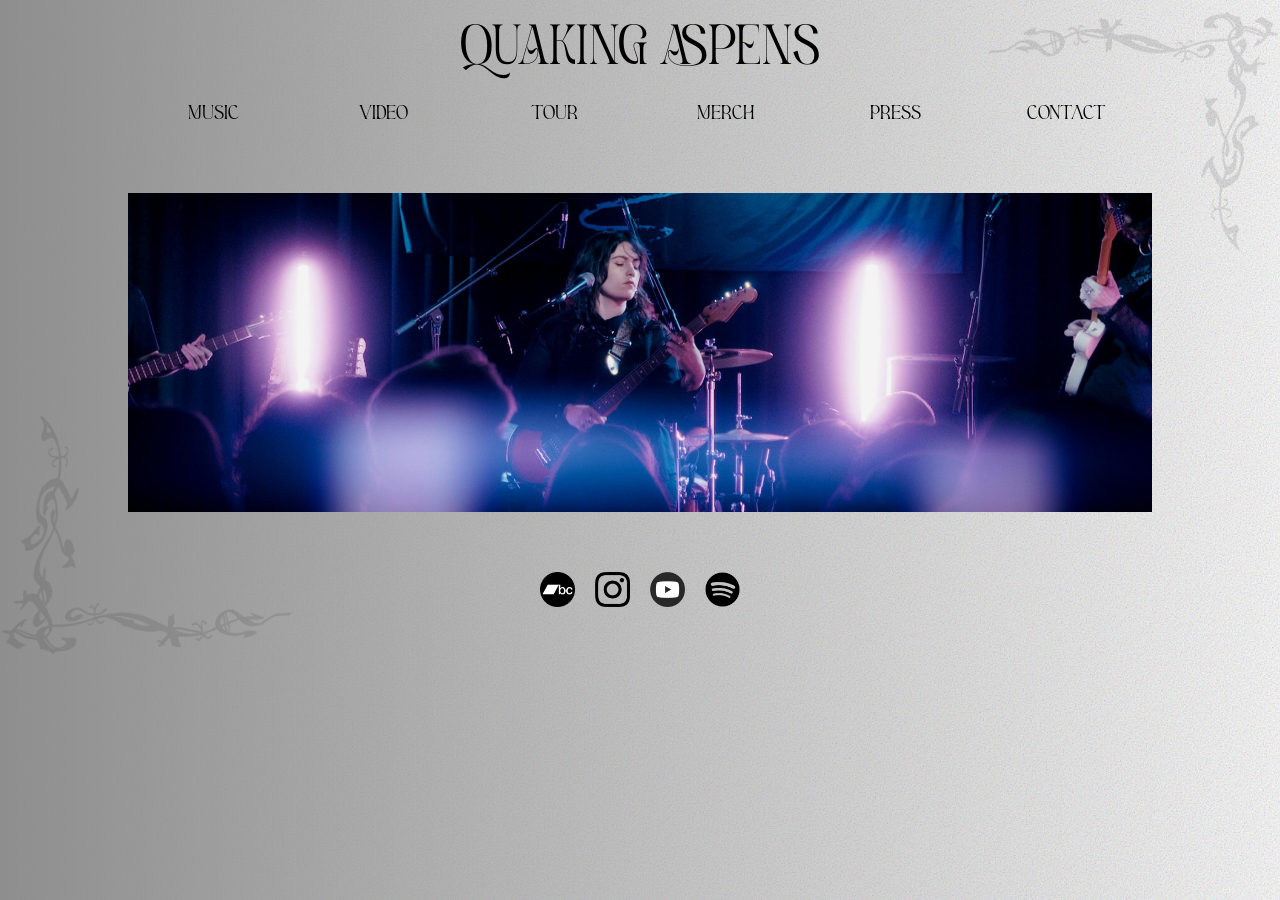
==== index.html @ f0e8a5d9 "Add files via upload" ====
<!DOCTYPE html>
<html lang="en">
<head>
    <meta charset="UTF-8">
    <meta name="viewport" content="width=device-width, initial-scale=1.0">
    <link rel="stylesheet" href="style.css">
    <title>Quaking Aspens</title>
    <link rel="icon" type="image/x-icon" href="favicon.webp">
</head>
<body>

    
    <img id="pattern2" src="cornerpattern.webp">

    <div class="header">
        <a href="index.html" id="title">QUAKING ASPENS</a>
    </div>

   

    <div class="navbar">
        <a href="music.html" id="navlink">Music</a>
        <a href="video.html" id="navlink">Video</a>
        <a href="tour.html" id="navlink">Tour</a>
        <a href="merch.html" id="navlink">Merch</a>
        <a href="press.html" id="navlink">Press</a>
        <a href="contact.html" id="navlink">Contact</a>
    </div>

   

    <!-- Page content below -->

    <div class="landing-container">

        <div class="landing-item">

        </div>

        <div class="landing-item">

           <a href="" target="_blank"> <img id="landingimg" src=""> </a>

           <img id="epk-header-img" src="qa-epk-header-crop.jpeg">

        </div>

        <div class="landing-item">

        </div>

    </div>

        <!--Footer below-->

        <div class="socialbar">
        
            <a target="_blank" href="https://quakingaspens.bandcamp.com/music" id="sociallink">
            <img src="bandcamp-button-bc-circle-black-128.webp"  class="social-icon">
            </a>
    
            <a target="_blank" href="https://www.instagram.com/quakingaspensmusic/" id="sociallink">
            <img src="Instagram_Glyph_Black.webp"  class="social-icon">
            </a>
    
            <a target="_blank" href="https://www.youtube.com/@quakingaspensmusic" id="sociallink">
            <img src="youtube_social_circle_dark.webp"  class="social-icon">
            </a>
    
            <a target="_blank" href="https://open.spotify.com/artist/0eVCmlLTmqU6PTSJ8fuEu4?si=Vu3pYv-vTr2m-DInXV5X5Q" id="sociallink">
                <img src="Spotify_Primary_Logo_RGB_Black.webp"  class="social-icon">
                </a>
            
        </div>

        <div id="bottom-pattern-container">
            <img id="pattern1" src="cornerpattern.webp">
        </div>
    
</body>
</html>
---- style.css ----
* {
    margin: 0px;
    padding: 0px;
    box-sizing: border-box;
    /* border: 1px solid; */
}

:root {
  --shadow: 5px 5px 10px 0 rgba(0, 0, 0, 0.5);
}

@font-face {
    font-family: argaka;
    src: url(ArgakaFashion-Regular.otf);
  }
@font-face {
    font-family: aesthetic;
    src: url(Aesthetic-Regular.ttf)
}

a:link {
    text-decoration: none;
  }  
  a:visited {
    text-decoration: none;
  }  
  a:hover {
    text-decoration: none;
  }  
  a:active {
    text-decoration: none;
  }
a:link {
    color: rgb(0, 0, 0);
  }
  a:visited {
    color: rgb(0, 0, 0);
  }
    a:hover {
    color: rgb(84, 84, 84);
  }  
  a:active {
    color: rgb(0, 0, 0);
  }


body {
    
        background-image: linear-gradient(to right, rgb(142, 142, 142), rgba(0, 0, 0, 0)), url(noise.svg); 
       
        
}

#bottom-pattern-container {
  position: relative;
}

#pattern1 {
  position: absolute;
  bottom: 0px;
  width: 300px;
  rotate: 180deg;
  
  opacity: 0.1;
  

  z-index: -10;
}

#pattern2 {
  position: absolute;
  top: 0px;
  right: 0px;
  width: 300px;

  opacity: 0.1;

    z-index: -10;
}

/* @media only screen and (max-width: 768px) {
  #pattern1, #pattern2 {
    
    opacity: 0.1;
  }
} */

.header {
    display: grid;
    justify-content: center;
    align-items: center;
    height: fit-content;
    padding: 10px;
    
    /* border: 1px solid black; */
    overflow: hidden;
}

#title {
    font-family: argaka;
    font-size: 3.5em;
    text-align: center;
    
       
}

#title:hover {
    
    transform: scale(1.01);
}

.navbar {
    display: grid;
    justify-content: center;
    align-items: center;
    height: 150px;
    overflow: hidden;

    /* border: 1px solid black; */
    
}

@media only screen and (min-width: 768px) {
    .navbar {
        display: grid;
        grid-template-columns: 1fr 1fr 1fr 1fr 1fr 1fr;
        margin-left: 10%;
        margin-right: 10%;
        justify-content: center;
        align-items: center;
        height: 30px;
    }

}









#navlink {
    text-align: center; 
    font-family: aesthetic;
    font-size: 1.1em;    
white-space: nowrap;
    overflow: visible;

}

#navlink:hover {
     transform: scale(1.05);
}

/* GLOBAL */

p1 {
  font-family:monospace;
}

h1 {
  font-family: aesthetic;
  font-size: 1.5em;
}

h2 {
  font-family: aesthetic;
  font-size: 1.15em;
}

/* LANDING PAGE */

.landing-container {
  display: grid;
  grid-template-columns: 10% auto 10%;
  
  /* border: 1px solid black; */
  
}




@media only screen and (min-width: 768px) {
  .landing-container {
    grid-template-columns: 1fr auto 1fr;
  }

}






#landingimg {
  width: 500px;
  max-width: 100%;
  height: auto;
  /* width: 450px; */
  border-radius: 12px;
  box-shadow: var(--shadow);
  margin-top: 40px;  
  margin-bottom: 20px;
  transition: 1s;
  /* border: 1px solid black; */
  
  }

#landingimg:hover {
  filter: invert(20%)
}



/* MUSIC */

/* MOBILE */

.music-flex-container {
  margin-top: 30px;
  margin-left: auto;
  margin-right: auto;
  max-width: 800px;
  /* height: 1000px; */

  display: flex;
  flex-direction: column;
 
  justify-content: center;
  align-items: center;
  
  
  /* border: 1px solid black */
}

.track-container-r, .track-container-l  {
  /* border: 1px solid rgb(255, 0, 0); */
  display: flex;
  flex-direction: column;
  justify-content: center;
  align-items: center;

  width: 100%;
}



.cover-art-r, .cover-art-l {

  margin-top: 10px;
  width: 500px;
  max-width: 90%;
  height: auto;
  box-shadow: var(--shadow);
  border-radius: 5px;
 
}



.bc-player-l, .bc-player-r {
  margin-top: 10px;
  
  display: flex;
  justify-content: center;
  align-items: center;

  /* border: 1px solid blue; */
}

.bcPlayer {
  width: 450px;
  max-width: 90%;
    border-radius: 5px;
    /* box-shadow: var(--shadow); */
}



/* DESKTOP */

@media only screen and (min-width: 768px){

.track-container-r {
 
  display: flex;
  flex-direction: row;
  justify-content: space-between;
  
  align-items: normal;
  /* border: 1px solid black; */
}

.track-container-l {
 
  display: flex;
  flex-direction: row-reverse;
  justify-content: space-between;
  
  align-items: normal;
  /* border: 1px solid black; */
}

.bc-player-l, .bc-player-r {
  margin-top: 10px;
  
  display: block;


  /* border: 1px solid blue; */
}

.cover-art-r {
  
  width: 400px;
  
  height: auto;
  position:relative;
  left: 5%;
  
  
}

.bc-player-r {
  
  position: relative;
  top: 45px;
  right: 70px;
}

.cover-art-l {
  
   width: 400px;
     
  height: auto;
  position:relative;
  right: 30px;
 
}

.bc-player-l {
  position: relative;
  top: 45px;
  left: 70px;
}


}




/* old music below */



/* VIDEO */

.flex-container-video {
  display: flex;
  flex-wrap: wrap;
  justify-content: center;
  /* padding-top: 30px; */
   /* padding-left: 50px;
  padding-right: 50px;  */
}

.flex-item-video {
  padding: 32px;
  width: 550px;
  

}

.youtube-video {
  aspect-ratio: 16 / 9;
  width: 100%;
  border-radius: 5px;
  box-shadow: var(--shadow);
}

  /* TOUR */

.tour-header, .tour-list {
  display:block;
  /* border: 1px,solid,black; */
  text-align: center;
  margin-top: 50px;
}

.hh-poster-container{
  margin-top: 25px;
  display: flex;
  flex-wrap: wrap;
  justify-content: center;
  align-items: center;
}

.hh-poster {
    width: 435px; 
        

    max-width: 100%;
    /* height: 435px; */
        height: auto;

    margin: 10px;
    object-fit: cover;

    /* border-radius: 12px; */
  box-shadow: var(--shadow);
  transition: 0.5s;
}

.hh-poster:hover {
  filter: invert(20%);
}

/* MERCH */

#merch-landing {
  margin: 80px;
  display: block;
  text-align: center;
  
}

#merch-showgrid{
  
  display: flex;
  justify-content: center;
  align-items: center;
  flex-wrap: wrap;

  margin: 50px;
}

.merch-img {
  height: 450px;
  margin: 10px;
}

/* PRESS */

/* pics */

svg {
  position: relative;
  top: 3.5px;
}


#pic-section-layout {
  display: grid;
  grid-template-columns: 0% 100% 0%;
  /* border: 1px solid black; */
}

#flex-container-pics {
  display:flex;
  flex-wrap: wrap;
  justify-content: center;
  /* padding-top: 20px; */
  /* border: 1px solid black; */
}

#flex-item-pic {
  padding: 20px;
  cursor:pointer;
  position: relative;

  /* border: 1px solid blue; */
}

.press-img {
  width: 350px;
  max-width: 100%;
  aspect-ratio: 1.51 / 1;
  border-radius: 5px;
  object-fit: cover;
  /* object-position: 0% 30%; */
  box-shadow: var(--shadow);
  
  /* border: 1px solid red; */
}



.press-pic-overlay {
  position:absolute;
  bottom: 30px;
  width: 350px;
  display: none;
  justify-content: space-between;
  

  font-family: monospace;
  color: white;

  /* border: 1px solid green ; */
}

/* .press-img:hover {
  opacity: 0.9;
  filter: grayscale();
    
} */

/* text */

#press-page {
  display: grid;
  grid-template-columns: 10% 80% 10%;

  /* border: 1px solid rgb(255, 0, 0); */
}

#press-item {
  display: block;
  justify-items: center;
  text-align: center;
}

#bio, #quotes {
  background-color:  rgb(187, 187, 187);
  border-radius: 5px;
  /* border: 1px solid rgba(0, 0, 0, 0.505); */
  margin: 8px;
  padding: 8px;
  max-width: 800px;

}

#bio:hover, #quotes:hover {
   box-shadow: var(--shadow);
}

/* logo */

#logo {
  max-width:100%;
  width: 450px;
  height: auto;

  /* border: 1px solid green; */

}

#copyButton {
  font-family: monospace;
  border: none;
  background-color: transparent;
   
}

#copyButton:hover {
  cursor: pointer;
  color: rgb(84, 84, 84);
}

  /* CONTACT */


.flex-container-contact {

  display: grid;
  grid-template-columns: auto;
  justify-content: center;
  align-items: center;
  /* border: 1px,solid,black; */
  height: 55vh;
  
 
}
.flex-item-contact {
  margin-top:50px;
  text-align: center;
  /* border: 1px,solid,black; */
}

span.email b {
	display: none;
}





/* SOCIAL LINKS */

.socialbar {
  display: grid;
  grid-template-columns: auto auto auto auto;
  justify-content: center;
  align-items: center;
  height: 150px;

  /* border: 1px, solid, black; */
  overflow: hidden;
}

.social-icon {
  height: 35px;
  width: 35px;
 
  
  margin-left: 10px;
  margin-right: 10px;
  /* border: 1px, solid, black; */
}

.social-icon:hover {
  filter: opacity(75%);
}

@media only screen and (max-width: 250px) {
  .socialbar {
    display: flex;
    flex-direction: column;
  }


}


/* EPK */

#epk-header {
  display: flex;
  justify-content: center;
  align-items: center;
}
#epk-header-img {
  max-width: 80%;
  
  
  margin-left: 10%;
  margin-right: 10%;
}

#epk-section-1, #epk-section-2  {
  margin-left: 10%;
  margin-right: 10%;
  margin-bottom: 42px;
  padding: 10px;

  display: grid;
  grid-template-columns: 49% 1% 49%;

  /* border: 1px solid black; */
}

@media screen and (max-width: 992px) {
 #epk-section-1, #epk-section-2 {
  margin-left: 5%;
  margin-right: 5%;
  margin-bottom: 42px;
  padding: 5px;

  display: flex;
  flex-direction: column;
 }
 #epk-video-section{
  margin-left: 5%;
  margin-right: 5%;
 }



}



#epk-video-section {
  margin-left: 10%;
  margin-right: 10%;

  margin-bottom: 45px;
  /* border: 1px solid black; */
  display: flex;
  justify-content: center;
  align-items: center;
  flex-direction: column;
}

#epk-main-video{
  /* border: 1px solid black; */
  display: flex;
  justify-content: center;
  align-items: center;
}


#epk-videos {
  /* margin-left: 10%;
  margin-right: 10%; */

  padding: 5px;

  display: flex;
  justify-content: center;
  align-items: center;
  flex-wrap: wrap;
}

.epk-youtube-video{
  width: 450px;
  aspect-ratio: 16/9;
 
  margin: 5px;
}

@media screen and (max-width: 576px) {
 .epk-youtube-video{
  width: 350px;
  aspect-ratio: 16/9;
 
  margin: 5px;
}

#epk-social-section {
  /* border: 1px solid black; */
display: flex;
justify-content: center;
align-items: center;
flex-direction: column;

  
  padding: 0px;
  
}

}

#epk-social-section {
  /* border: 1px solid black; */

  margin-left: 10%;
  margin-right: 10%;
  margin-bottom: 42px;
  padding: 10px;
  
}



#epk-social-bar {
  width: 100%;
  display: flex;
  /* justify-content: space-between; */
  align-items: center;
  margin-bottom: 42px;
}

#epk-socials-scroll-container {
/* width: 100%; */
/* border: 1px solid black; */
display: flex;
justify-content: center;
align-items: center;
flex-wrap: wrap;

}

.epk-social-icon {
  width: 42px;
  margin-right: 20px;
}

#epk-divider{
  display: flex;
  justify-content: center;
  align-items: center;
  background-color: black;
  width: 1px;
}

.epk-p{
  font-family: monospace;
}



.epk-scroll{
  max-width: 300px;
  margin: 10px;
}



#epk-live-highlights {
  margin-left: 10%;
  margin-right: 10%;
  margin-bottom: 42px;
  padding: 10px;

  display: flex;
  justify-content: center;
  align-items: center;
  flex-direction: column;

  text-align: center;
}

#epk-press-photo-section {
  margin-left: 10%;
  margin-right: 10%;
 
  padding: 10px;

 display: flex;
 justify-content: center;
 align-items: center;
 flex-direction: column;

 
}

#epk-press-photo-container-container {
  display: flex;
  justify-content: center;
  align-items: center;
  flex-wrap: wrap;

  /* border: 1px solid black; */
}

.epk-press-photo-container {
 
  display: flex;
  justify-content: center;
  align-items: center;
  flex-direction: column;
  margin: 5px;
  /* border: 1px solid RED; */
  
  
}

.epk-press-photo {
  max-width: 100%;
  height: auto;
}
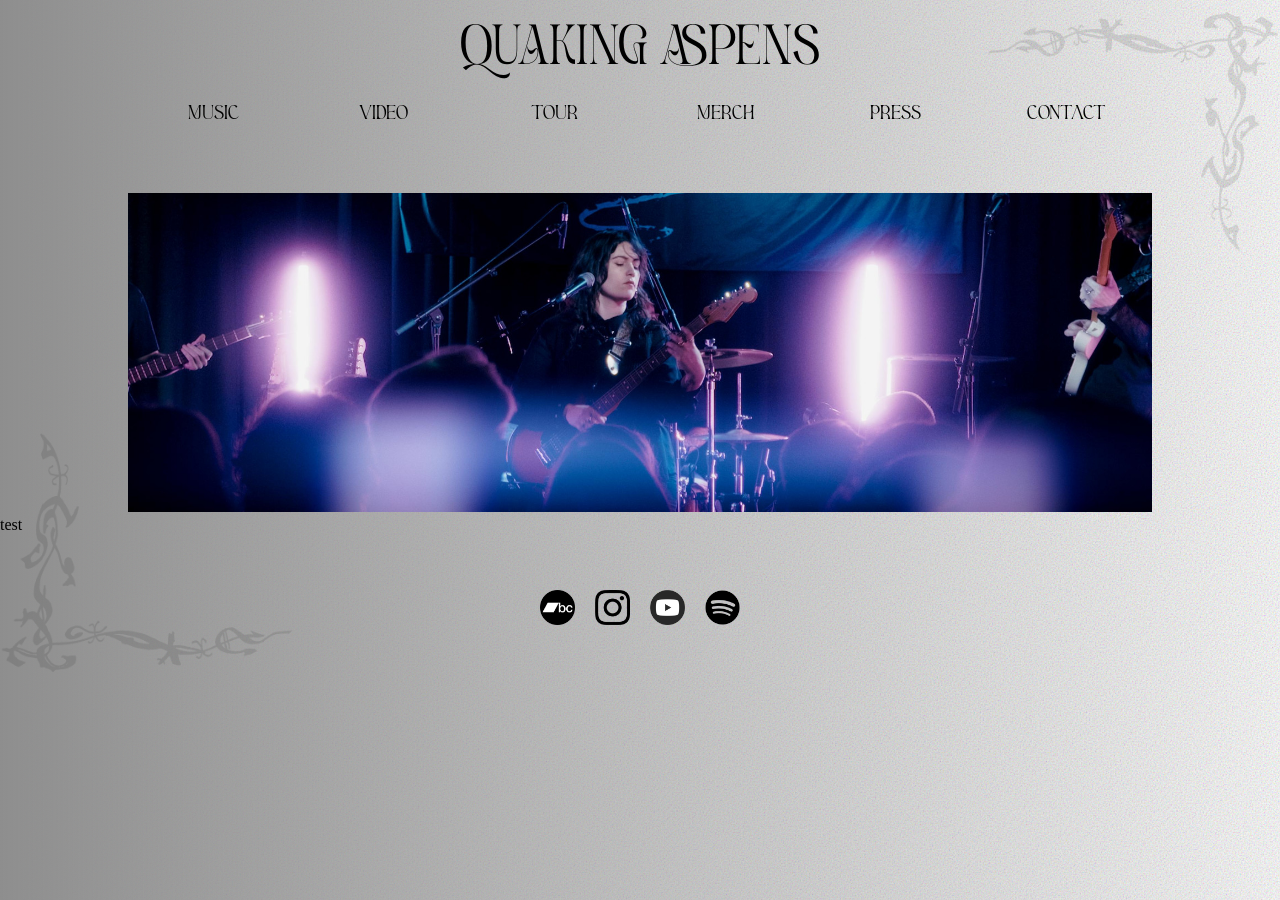
==== commit 0e930c4d: "test" ====
--- a/index.html
+++ b/index.html
@@ -51,6 +51,8 @@
 
     </div>
 
+    test
+
         <!--Footer below-->
 
         <div class="socialbar">
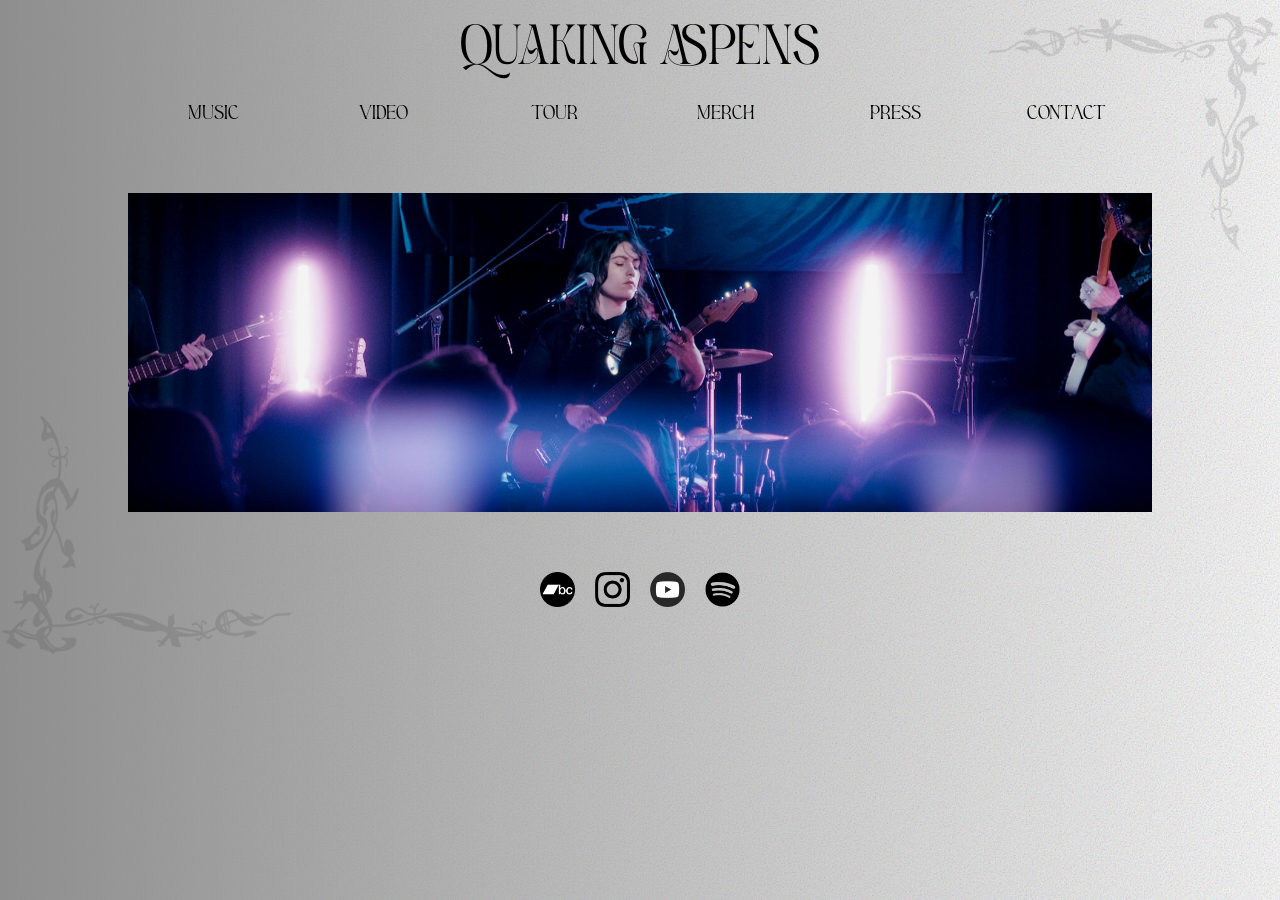
==== commit 77f20977: "revert test" ====
--- a/index.html
+++ b/index.html
@@ -51,7 +51,7 @@
 
     </div>
 
-    test
+   
 
         <!--Footer below-->
 
